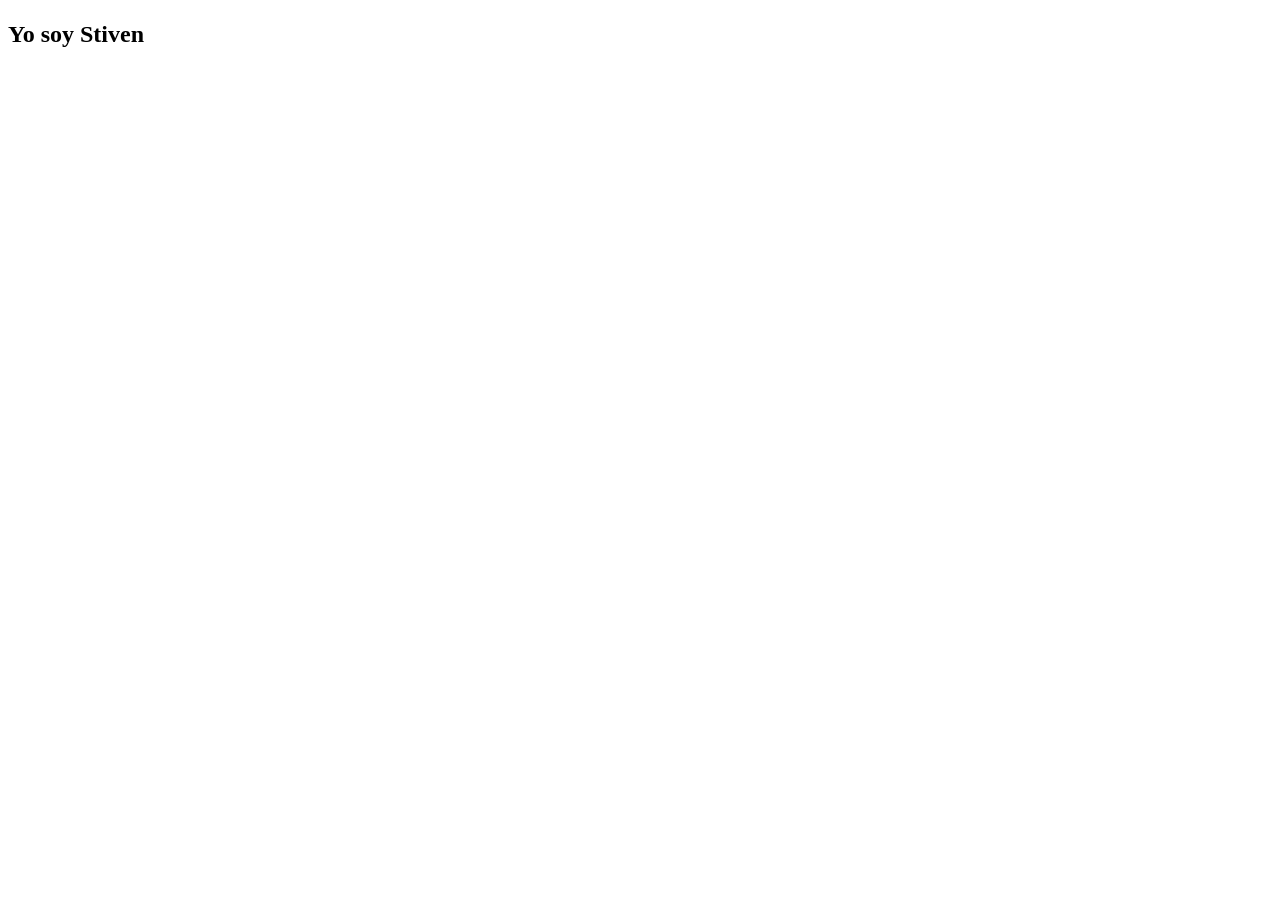
==== frontend/public/views/index.html @ 8e409d48 "feat: se agrego un subtitulo" ====
<!DOCTYPE html>
<html lang="en">
<head>
    <meta charset="UTF-8">
    <meta name="viewport" content="width=device-width, initial-scale=1.0">
    <title>My Proyecto</title>
</head>
<body>
    <h1></h1>
    <h2>Yo soy Stiven</h2>
</body>
</html>
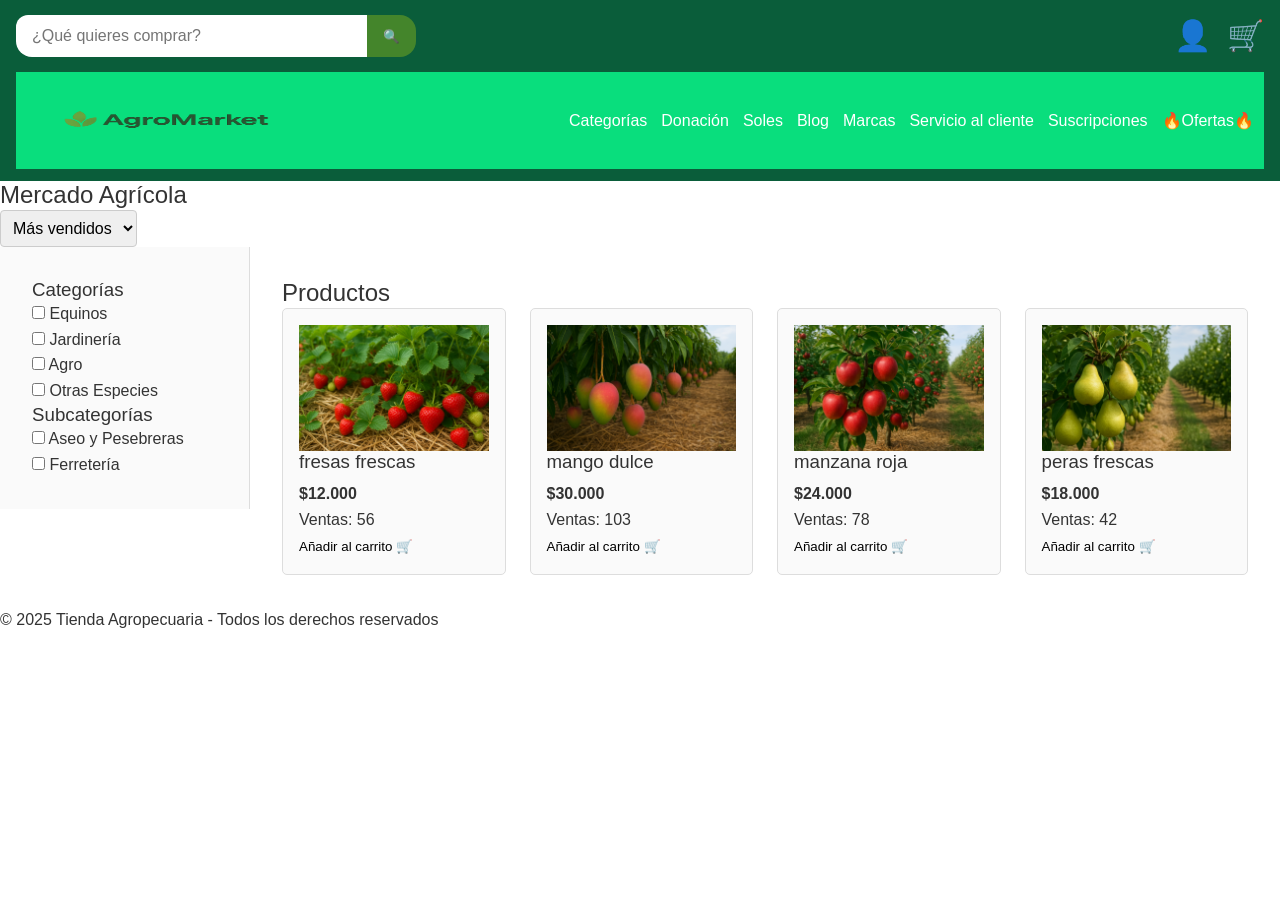
==== commit d25fd759: "feat: se agrego los diferentes componentes del proyecto formativo" ====
--- a/frontend/public/views/index.html
+++ b/frontend/public/views/index.html
@@ -1,12 +1,39 @@
 <!DOCTYPE html>
-<html lang="en">
+<html lang="es">
 <head>
-    <meta charset="UTF-8">
-    <meta name="viewport" content="width=device-width, initial-scale=1.0">
-    <title>My Proyecto</title>
+    <title>Tienda AgroMarket</title>
+    <link rel="stylesheet" href="/frontend/public/css/main.css">
 </head>
 <body>
-    <h1></h1>
-    <h2>Yo soy Stiven</h2>
+
+    <div id="navbar__content"></div>
+    <div id="hero__content"></div>
+
+    <aside id="sidebar__init"></aside>
+    <section id="products__content"></section>
+
+    <div id="footer__content"></div>
+
+    <script>
+        function loadHTML(id, file) {
+            fetch(file)
+            .then(response => {
+                if (!response.ok) {
+                    throw new Error(`HTTP error! status: ${response.status}`);
+                }
+                return response.text();
+            })
+            .then(data => {
+                document.getElementById(id).innerHTML = data;
+            })
+            .catch(e => console.error("Error loading component:", e));
+        }
+
+        loadHTML("navbar__content", "/frontend/public/views/components/navbar.html");
+        loadHTML("hero__content", "/frontend/public/views/components/hero.html");
+        loadHTML("sidebar__init", "/frontend/public/views/components/sidebar.html");
+        loadHTML("products__content", "/frontend/public/views/components/products.html");
+        loadHTML("footer__content", "/frontend/public/views/components/footer.html");
+    </script>
 </body>
 </html>
--- a/frontend/public/css/main.css
+++ b/frontend/public/css/main.css
@@ -0,0 +1,13 @@
+/* El archivo main.css solo debe importar los demás para evitar múltiples solicitudes HTTP en producción: */
+
+@import url('reset.css');
+@import url('variables.css');
+@import url('layout.css');
+@import url('components/navbar.css');
+@import url('components/hero.css');
+@import url('components/sidebar.css');
+@import url('components/products.css');
+@import url('components/footer.css');
+/* @import url('components/forms.css');
+@import url('pages/home.css');
+@import url('themes/dark-mode.css'); */
